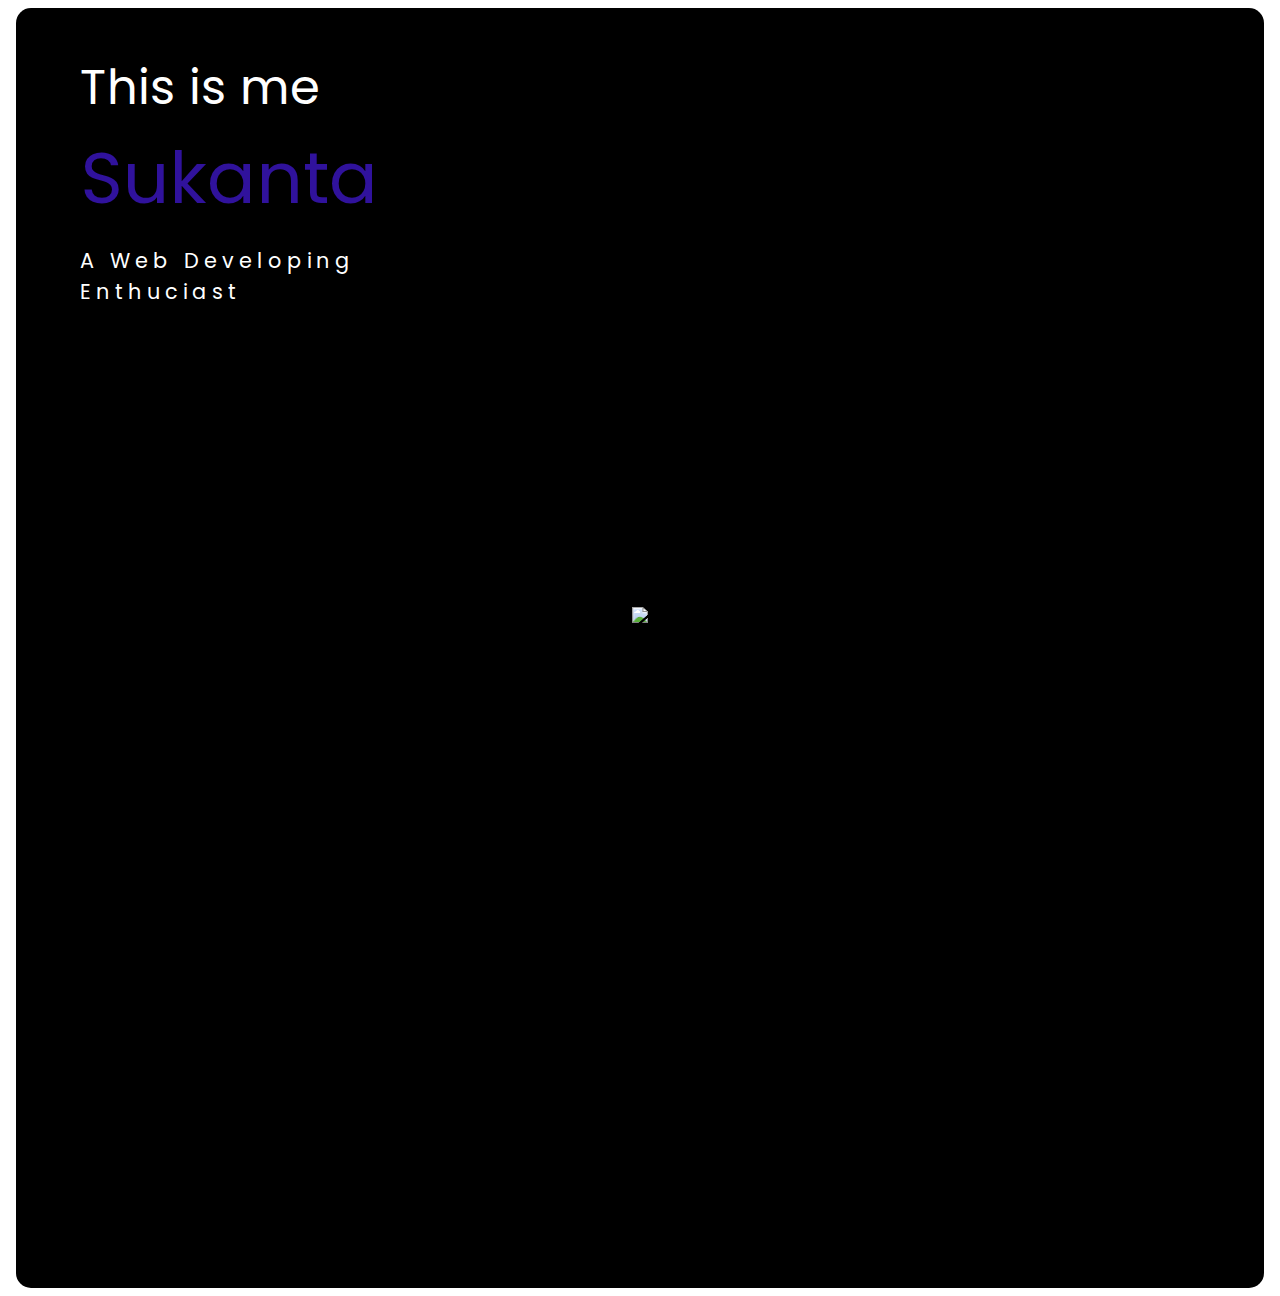
==== index.html @ 3a6c9710 "Rename index.html.html to index.html" ====
<!DOCTYPE html>
<html lang="en">
<head>
    <meta charset="UTF-8">
    <meta http-equiv="X-UA-Compatible" content="IE=edge">
    <meta name="viewport" content="width=device-width, initial-scale=1.0">
    <title>PortFolio</title>
    <link rel="stylesheet" href="style.css">
</head>
<body>
    <div class="back">
        <div class="TopContainer">
            <div class="box1">
                <div class="textcontainer">
                    <div class="text1">This is me</div>
                    <div class="text2">Sukanta</div>
                    <div class="text3">A Web Developing Enthuciast</div>
                </div>
            </div>
            <div class="box2">
                <div class="blackbox"></div>
                <div class="blackboxbefore"></div>
            </div>
        </div>
        <div class="SecondContainer">
                <div class="black box01"></div>
                <div class="black box02"></div>
                <div class="black box03"></div>
                <div class="black box04"></div>
                <div class="black box05"></div>
        </div>
        <section class="scroll">
           <a class="scrollClick" href="#"><img src="./images/down-arrow-svgrepo-com.svg" class="svgfile"></img></a>
        </section>
    </div>
</body>
</html>
---- style.css ----
@import url('https://fonts.googleapis.com/css2?family=Poppins:wght@500&display=swap');

.back{
    background-color: rgb(0, 0, 0);
    height: 100vw;
    margin: 8px;
    border-radius: 15px;
}
::-webkit-scrollbar{
    width: .01px;
}
.TopContainer{
    display: grid;
    height: auto;
    border-radius: 15px 15px 0px 0px;
    grid-template-areas: 
    'left right';
}
.box1{
    grid-area: left;
    height: auto;
    width: 50%;
}
.box2{
    grid-area: right;
    width: 62%;
    height: 375px;
    right: 16px;
    overflow: hidden;
    border-top-right-radius: 15px;
    content: '';
    background-image: url('/images/hero.jpg');
    position: absolute;
}
.blackbox{
    background-image: linear-gradient(rgba(255, 255, 255, 0),black);
    height: 377px;
    width: 70%;
    right: .2px;
    position: relative;
    width: auto;
}
.blackboxbefore{
    background-image: linear-gradient(-90deg,rgba(255, 255, 255, 0),black);
    height: 377px;
    width: 69%;
    top: -100%;
    right: 1px;
    margin-top: -2px;
    position: relative;
    width: auto;
}
.textcontainer{
    align-items: center;
    justify-content: center;
}
.text1{
    margin-left: 15%;
    margin-top: 10.5%;
    color: white;
    position: relative;
    font-size: 300%;
    font-family: 'Poppins', sans-serif;
}
.text2{
    color:rgb(48, 18, 156);
    margin-left: 15%;
    font-family: 'Poppins', sans-serif;
    font-size: 450%;
    margin-bottom: 13px;
}
.text3{
    color: white;
    margin-left: 15%;
    margin-bottom: 12%;
    font-size: 130%;
    font-family: 'Poppins', sans-serif;
    letter-spacing: 5px;
}
.SecondContainer{
    margin-top: 5.5%;
    display: grid;    
    justify-content: center;
    grid-gap: 40px;
    overflow: hidden;
    height: 200px;
    overflow: scroll;
    grid-template-areas: 
    'left leftsec middle rightSec right';
}
.black{
    opacity: 70%;
    height: 150px;
    width: 250px;
    border-radius: 10px;
    transition: all .6s;    
}
.black:hover{
    opacity: 100%;
    position: relative;
    height: 165px;
    width: 265px;
    cursor: pointer;
}
.box01{
    grid-area: left;
    background-image: url('./images/8401.jpg');
    background-size: cover;
    background-repeat: no-repeat;
}
.box02{
    grid-area: leftsec;
    background-image: url('./images/graduate.jpg');
    background-size: cover;
    background-repeat: no-repeat;
}
.box03{
    grid-area: middle;
    background-image: url('./images/avatar.jpg');
    background-size: cover;
    background-repeat: no-repeat;
}
.box04{
    grid-area: rightSec;
    background-image: url('./images/school.jpg');
    background-size: cover;
    background-repeat: no-repeat;
}
.box05{
    grid-area: right;
    background-image: url('./images/mail.jpg');
    background-size: cover;
    background-repeat: no-repeat;
}
.scroll{
    text-align: center;
    width: 100%;
}
.svgfile{
    width: 30px;
    position: relative;
    top: -20px;
    animation: scrollsvg 1.2s infinite;
    animation-timing-function: ease;
    animation-direction: alternate-reverse;
}

@keyframes scrollsvg {
    0%{
        top: -20px;
    }
    100%{
        top: 5px;
    }
}
.scrollClick:hover{
    cursor: pointer;
}
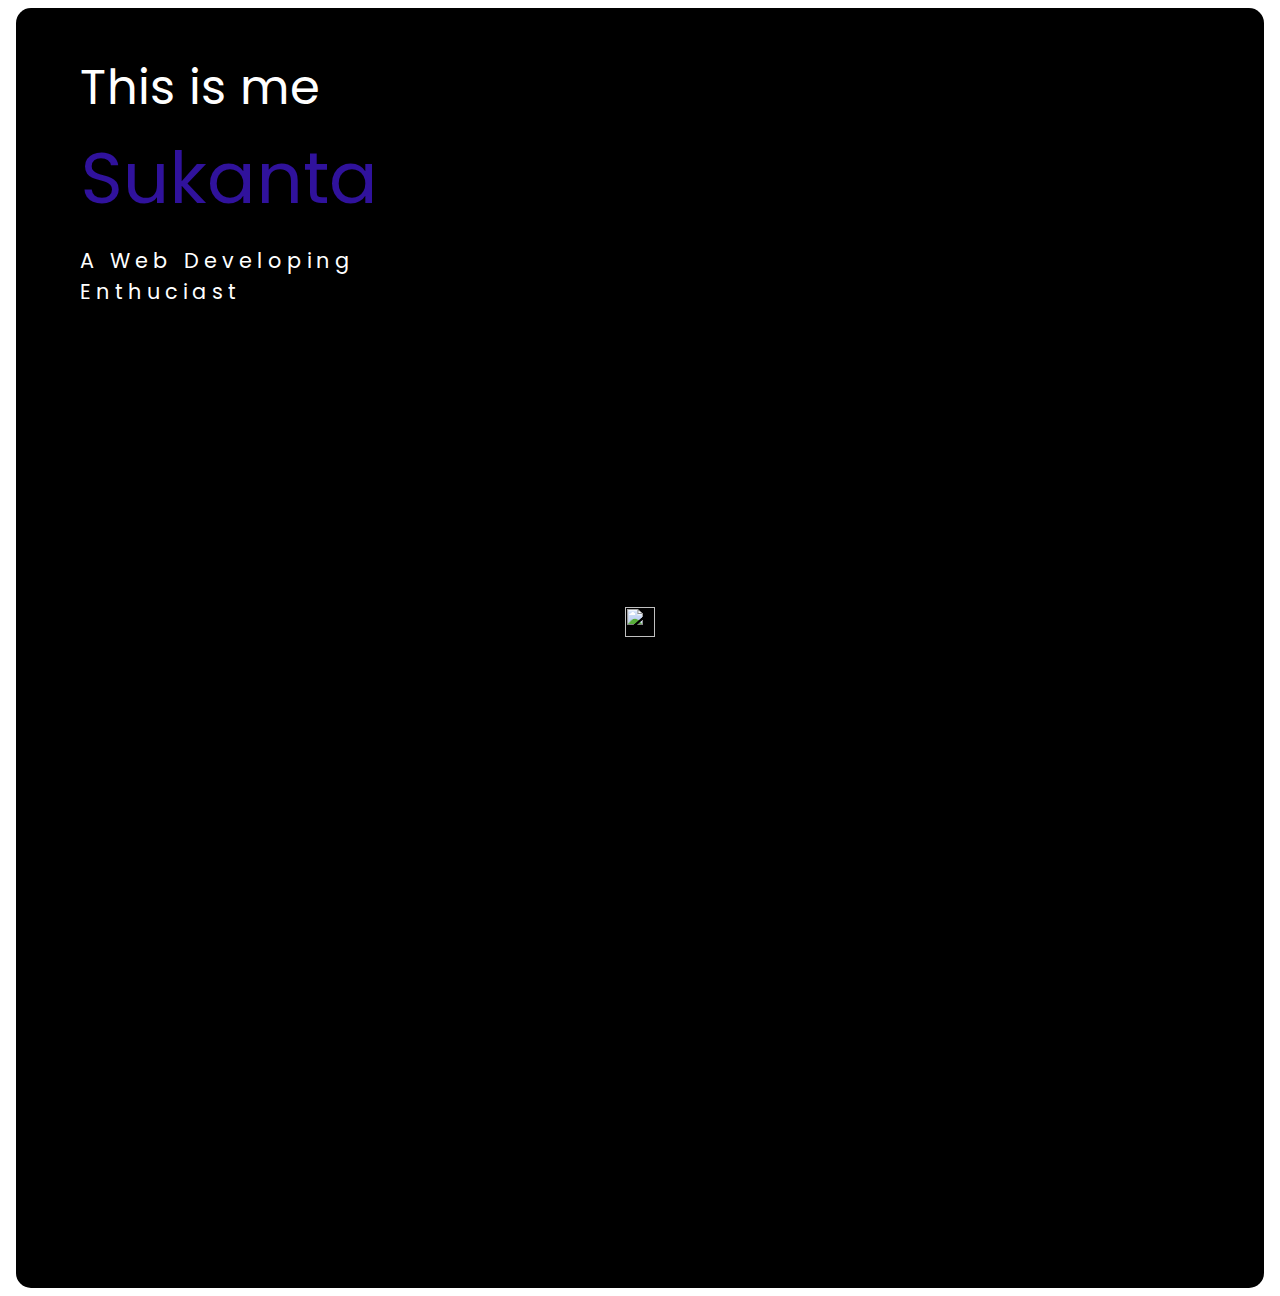
==== commit 0434617c: "Update index.html" ====
--- a/index.html
+++ b/index.html
@@ -1,4 +1,3 @@
-<!DOCTYPE html>
 <html lang="en">
 <head>
     <meta charset="UTF-8">
